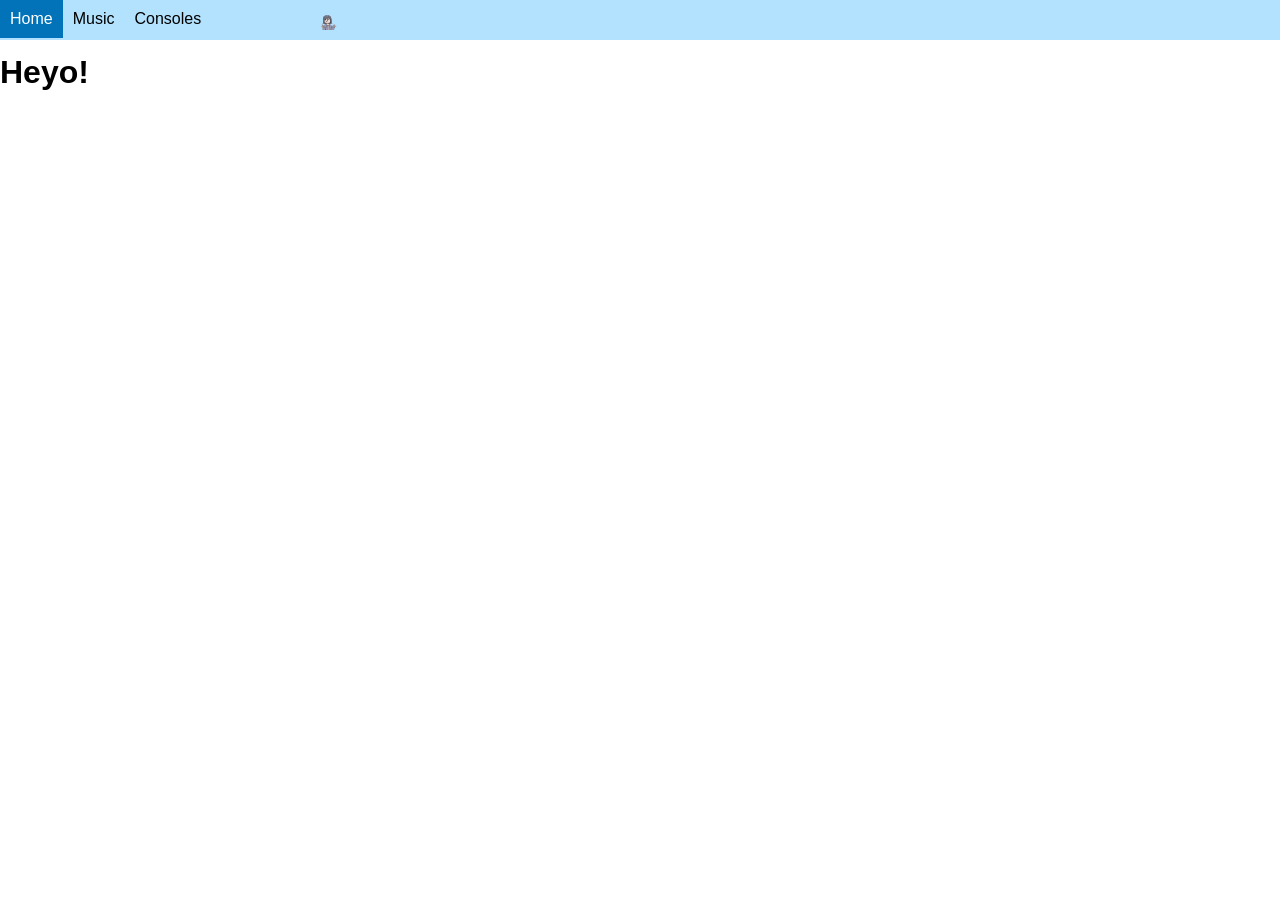
==== index.html @ 4b8c786a "moved all images to the correct folder" ====
<html>
<head>

    <meta charset="utf-8" />

    <link rel="icon" type="image/x-icon" href="psn.png">

    <title>BENBOI</title>

    <link href="main stuff.css" rel="stylesheet">
  <link href="css/main stuff.css" rel="stylesheet">
</head>


<body>
    <div class="sidebar">

        <a class="active" href="index.html"> Home</a>
        <a href="music.html">Music</a>
        <a href="consoles.html">Consoles</a>
        <a href="p3.html"></a>
        <a href="p4.html"></a>
        <a href="p5.html"></a>
        <a href="p6.html"></a>
        <a href="p7.html"></a>
        <a href="Survey results.html"><img src="A1g1.png" style="height: 20px;"></a>
    </div>
    <br><br><br>


<h1 style="margin-top: 0px;">Heyo!</h1>





</body>



</html>
---- main stuff.css ----
@charset "UTF-8";

        body {

            margin: 0;

            font-family: "Lato", sans-serif;

        }

 
        .sidebar {

            margin: 0;

            padding: 0;

            width: 100%;

            background-color: #b3e2ff;

            position: fixed;

            left: 0%;

            height: auto;

            overflow: auto;

            margin-top: 0px;

        }

 

        .sidebar a {

                display: block;

                color: black;

                padding: 10px;

                text-decoration: none;

                float: left;}

 

                .sidebar a.active {

                    background-color: #0273b9;

                    color: white;

                }

 

                .sidebar a:hover:not(.active) {

                    background-color: #0273b9;

                    color: white;

                }
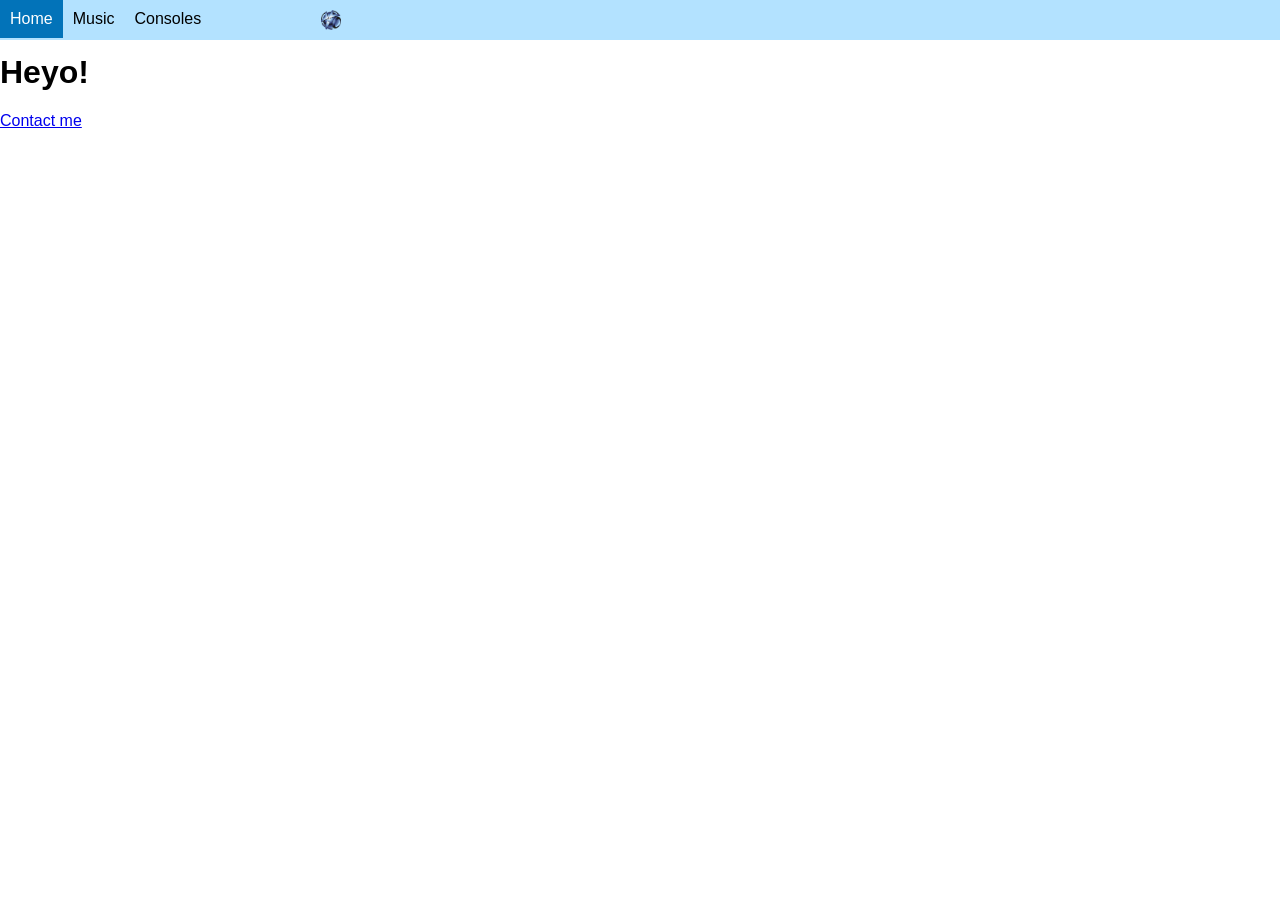
==== commit e085c530: "updated all pages New home button, added text, and some other random stuff" ====
--- a/index.html
+++ b/index.html
@@ -13,6 +13,16 @@
 
 
 <body>
+
+<!--    <style>
+        body {
+          background-image: url('portal2_glados_concept.jpg');
+          background-repeat: no-repeat;
+          background-size: ;
+        }
+        </style>
+    -->
+
     <div class="sidebar">
 
         <a class="active" href="index.html"> Home</a>
@@ -23,7 +33,7 @@
         <a href="p5.html"></a>
         <a href="p6.html"></a>
         <a href="p7.html"></a>
-        <a href="Survey results.html"><img src="A1g1.png" style="height: 20px;"></a>
+        <a href=""><img src="psn.png" style="height: 20px;"></a>
     </div>
     <br><br><br>
 
@@ -33,7 +43,7 @@
 
 
 
-
+<a href="mailto:Benjamin.A.Adcock@gmail.com">Contact me</a>
 </body>
 
 
